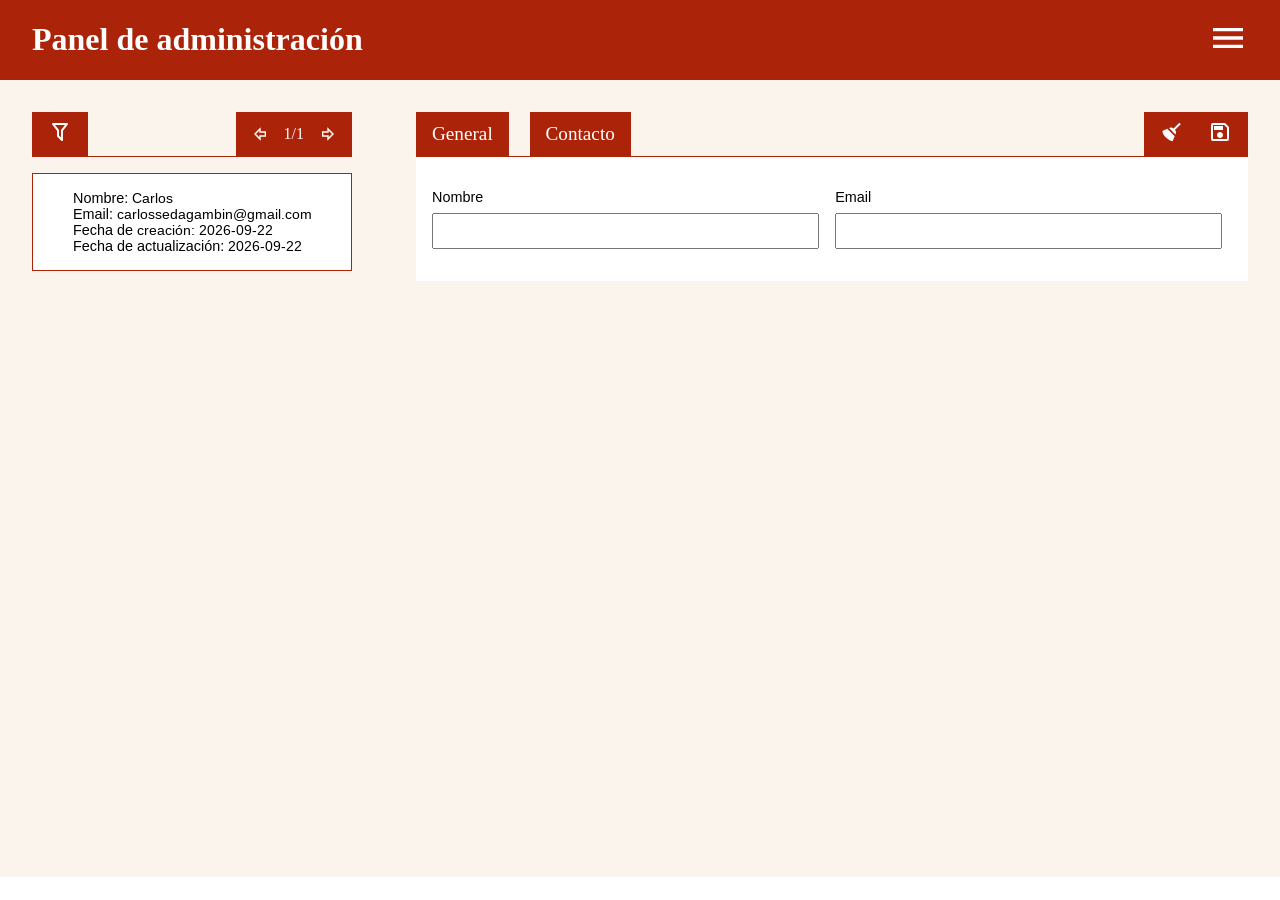
==== administration-panel/index.html @ f98c03f3 "cambios-22-09" ====
<!DOCTYPE html>
<html lang="en">

<head>
  <meta charset="UTF-8">
  <meta name="viewport" content="width=device-width, initial-scale=1.0">
  <title>Panel administración</title>
  <link rel="stylesheet" href="style.css">

  <link rel="preconnect" href="https://fonts.googleapis.com">
  <link rel="preconnect" href="https://fonts.gstatic.com" crossorigin>
  <link href="https://fonts.googleapis.com/css2?family=Arimo&family=Valley+Sans:wght@700&display=swap" rel="stylesheet">

  <script type="module" src="src/index.js"></script>


  <style>
    body {
      margin: 0;
    }
  </style>

</head>

<body>
  <header-component>
    <title-component slot="header-left" title="Panel de administración"></title-component>
    <bar-icon-component slot="header-right"></bar-icon-component>
  </header-component>

  <main-component>
    <table-component slot="main-left"></table-component>
    <form-component slot="main-right"></form-component>
  </main-component>
</body>


</html>
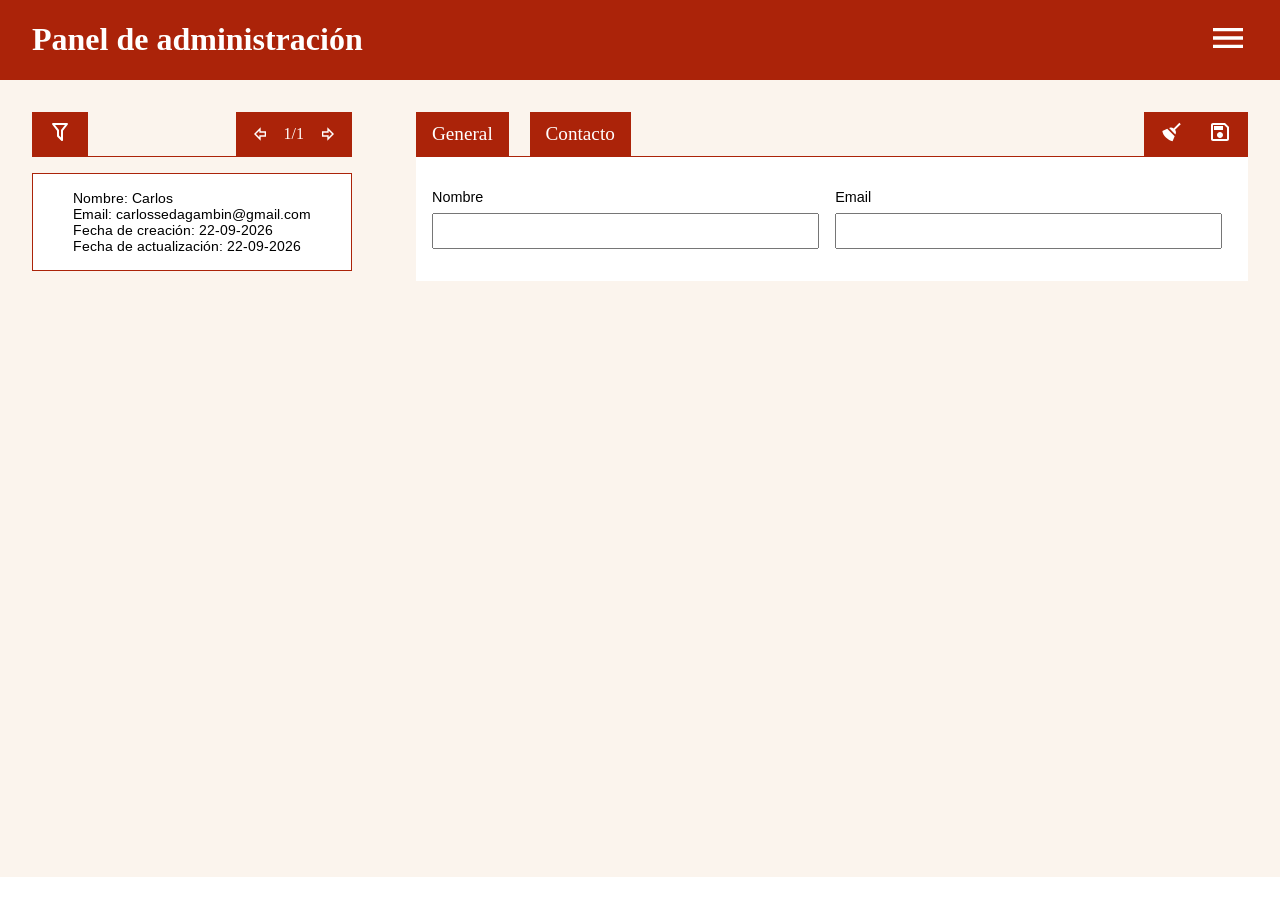
==== commit 473c971f: "cambios-23-09" ====
--- a/administration-panel/index.html
+++ b/administration-panel/index.html
@@ -12,13 +12,6 @@
   <link href="https://fonts.googleapis.com/css2?family=Arimo&family=Valley+Sans:wght@700&display=swap" rel="stylesheet">
 
   <script type="module" src="src/index.js"></script>
-
-
-  <style>
-    body {
-      margin: 0;
-    }
-  </style>
 
 </head>
 
--- a/administration-panel/style.css
+++ b/administration-panel/style.css
@@ -0,0 +1,3 @@
+body {
+  margin: 0;
+}
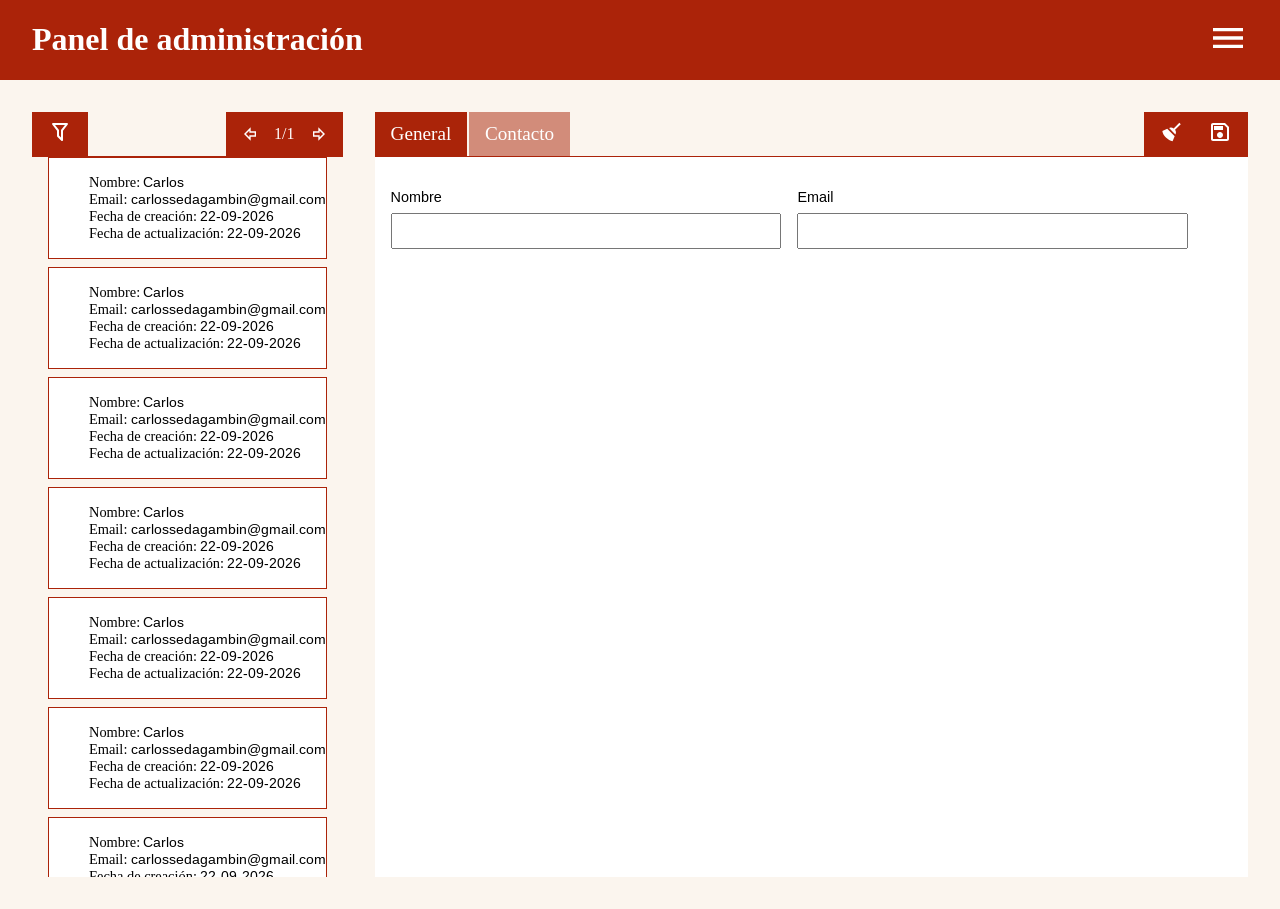
==== commit 25ed0ecb: "cambios-25-09" ====
--- a/administration-panel/index.html
+++ b/administration-panel/index.html
@@ -17,13 +17,18 @@
 
 <body>
   <header-component>
-    <title-component slot="header-left" title="Panel de administración"></title-component>
-    <bar-icon-component slot="header-right"></bar-icon-component>
+    <title-component title="Panel de administración"></title-component>
+    <menu-component></menu-component>
   </header-component>
 
   <main-component>
-    <table-component slot="main-left"></table-component>
-    <form-component slot="main-right"></form-component>
+    <table-component labels='{
+      "name":"Nombre",
+      "email": "Email",
+      "createdAt": "Fecha de creación",
+      "updatedAt": "Fecha de actualización"
+    }'></table-component>
+    <form-component></form-component>
   </main-component>
 </body>
 
--- a/administration-panel/style.css
+++ b/administration-panel/style.css
@@ -1,3 +1,6 @@
 body {
+  background-color: hsla(30, 64%, 96%, 1.00);
+  max-height: 100vh;
   margin: 0;
+  overflow: hidden;
 }
